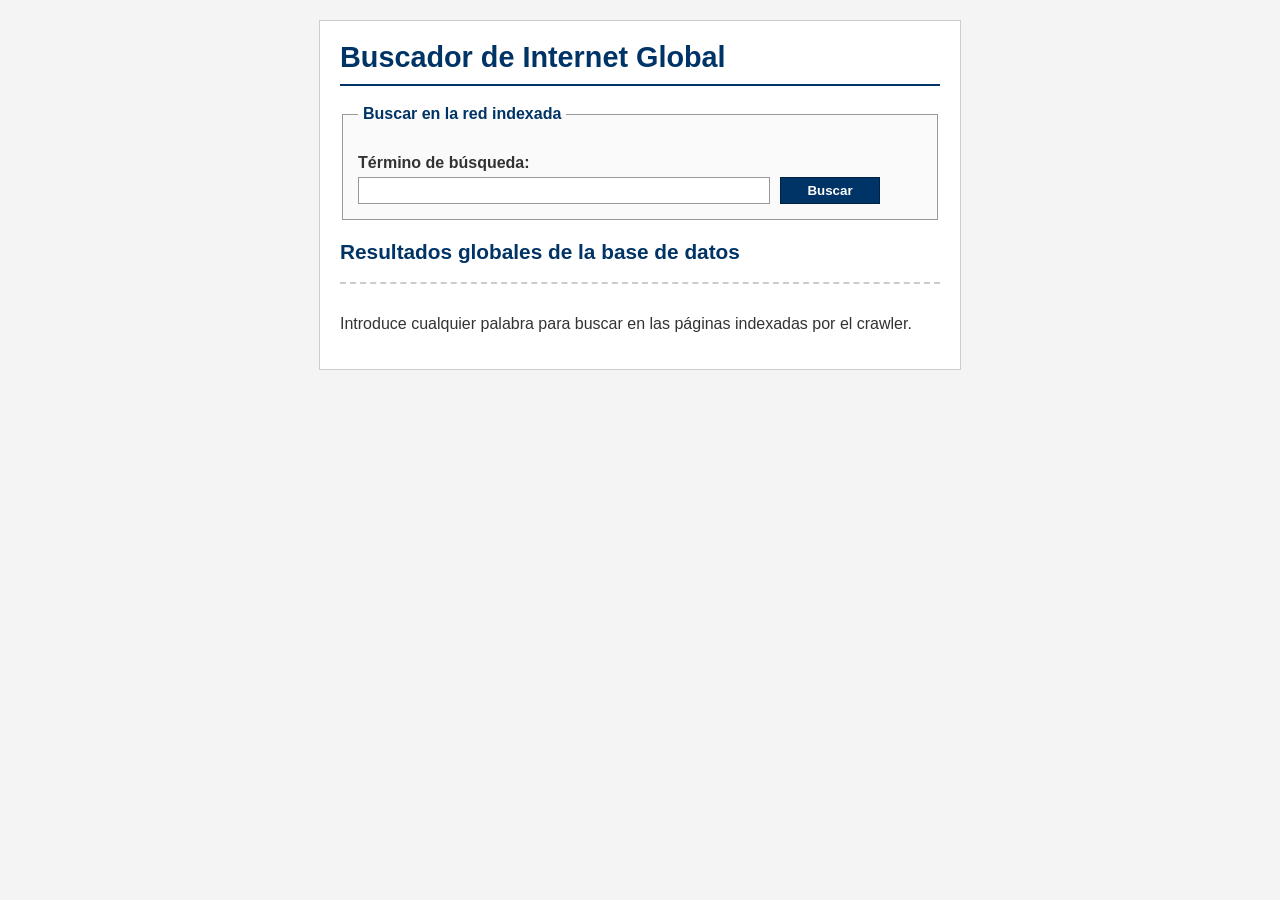
==== index.html @ 370d0c4d "Add files via upload" ====
<?xml version="1.0" encoding="UTF-8"?>
<!DOCTYPE html PUBLIC "-//W3C//DTD XHTML 1.0 Strict//EN" "http://www.w3.org/TR/xhtml1/DTD/xhtml1-strict.dtd">
<html xmlns="http://w3.org" xml:lang="es" lang="es">
<head>
    <meta http-equiv="Content-Type" content="text/html; charset=UTF-8" />
    <title>Buscador Global Estricto</title>
    <link rel="stylesheet" type="text/css" href="estilos.css" />
    <script type="text/javascript" src="buscador.js"></script>
</head>
<body>

<div id="contenedor">
    <h1>Buscador de Internet Global</h1>

    <form action="#" id="formulario-busqueda">
        <fieldset>
            <legend>Buscar en la red indexada</legend>
            <p>
                <label for="termino">Término de búsqueda:</label>
                <input type="text" id="termino" name="termino" />
                <input type="submit" id="boton-buscar" value="Buscar" />
            </p>
        </fieldset>
    </form>

    <h2>Resultados globales de la base de datos</h2>
    <div id="resultados">
        <p>Introduce cualquier palabra para buscar en las páginas indexadas por el crawler.</p>
    </div>
</div>

</body>
</html>
---- estilos.css ----
/* ==========================================================================
   Estilos del Buscador Global - Compatibilidad Estricta CSS 2.1
   ========================================================================== */

body {
    font-family: Arial, Helvetica, sans-serif;
    background-color: #f4f4f4;
    color: #333333;
    margin: 0;
    padding: 20px;
}

#contenedor {
    width: 600px;
    margin: 0 auto;
    background-color: #ffffff;
    border: 1px solid #cccccc;
    padding: 20px;
}

h1, h2 {
    color: #003366;
    margin-top: 0;
}

h1 {
    font-size: 1.8em;
    border-bottom: 2px solid #003366;
    padding-bottom: 10px;
}

h2 {
    font-size: 1.3em;
    margin-top: 20px;
}

fieldset {
    border: 1px solid #999999;
    padding: 15px;
    margin-bottom: 20px;
    background-color: #fafafa;
}

legend {
    font-weight: bold;
    color: #003366;
    padding: 0 5px;
}

label {
    display: block;
    margin-bottom: 5px;
    font-weight: bold;
}

/* Diseño del formulario usando maquetación clásica CSS 2.1 */
#termino {
    width: 400px;
    padding: 5px;
    border: 1px solid #999999;
    float: left;
    margin-right: 10px;
}

#boton-buscar {
    width: 100px;
    padding: 5px;
    background-color: #003366;
    color: #ffffff;
    border: 1px solid #002244;
    font-weight: bold;
    cursor: pointer;
    float: left;
}

/* Limpieza de flujos para que el contenedor de resultados no se solape */
#resultados {
    border-top: 2px dashed #cccccc;
    padding-top: 15px;
    clear: both;
}

/* Formateo de los sitios web reales devueltos por el Crawler */
.resultado-item {
    margin-bottom: 20px;
    padding-bottom: 15px;
    border-bottom: 1px solid #eeeeee;
}

.resultado-item h3 {
    margin: 0 0 5px 0;
    font-size: 1.1em;
}

.resultado-item a {
    color: #0066cc;
    text-decoration: none;
    font-weight: bold;
}

.resultado-item a:hover {
    text-decoration: underline;
    color: #003399;
}

.resultado-item p {
    margin: 5px 0 0 0;
    color: #555555;
    line-height: 1.4em;
    font-size: 0.9em;
}
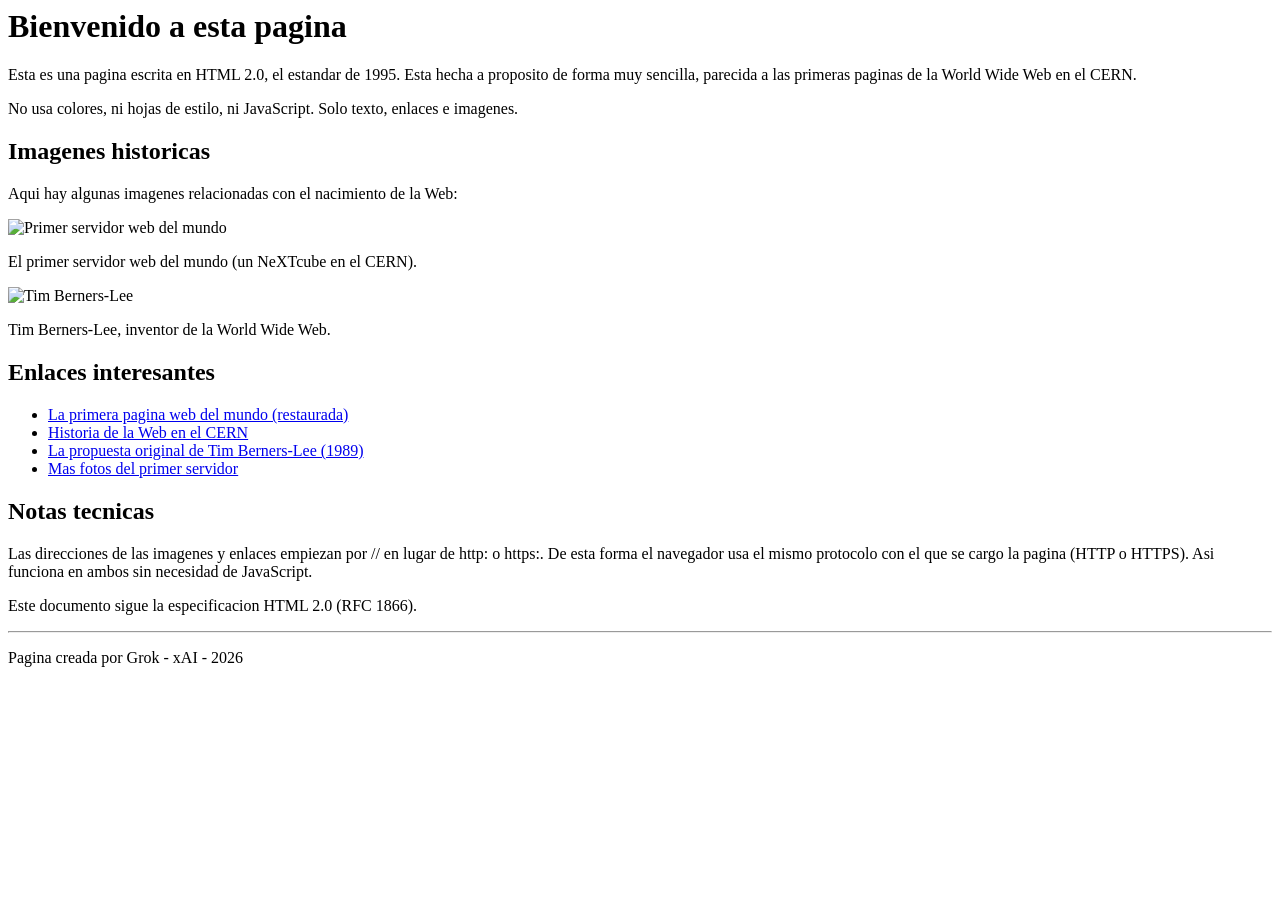
==== commit 2544f4f9: "Añadir página HTML 2.0 al estilo de la primera Web del CERN" ====
--- a/index.html
+++ b/index.html
@@ -1,33 +1,72 @@
-<?xml version="1.0" encoding="UTF-8"?>
-<!DOCTYPE html PUBLIC "-//W3C//DTD XHTML 1.0 Strict//EN" "http://www.w3.org/TR/xhtml1/DTD/xhtml1-strict.dtd">
-<html xmlns="http://w3.org" xml:lang="es" lang="es">
-<head>
-    <meta http-equiv="Content-Type" content="text/html; charset=UTF-8" />
-    <title>Buscador Global Estricto</title>
-    <link rel="stylesheet" type="text/css" href="estilos.css" />
-    <script type="text/javascript" src="buscador.js"></script>
-</head>
-<body>
+<!DOCTYPE HTML PUBLIC "-//IETF//DTD HTML 2.0//EN">
+<HTML>
+<HEAD>
+<TITLE>Una pagina sencilla al estilo de la primera Web</TITLE>
+</HEAD>
+<BODY>
 
-<div id="contenedor">
-    <h1>Buscador de Internet Global</h1>
+<H1>Bienvenido a esta pagina</H1>
 
-    <form action="#" id="formulario-busqueda">
-        <fieldset>
-            <legend>Buscar en la red indexada</legend>
-            <p>
-                <label for="termino">Término de búsqueda:</label>
-                <input type="text" id="termino" name="termino" />
-                <input type="submit" id="boton-buscar" value="Buscar" />
-            </p>
-        </fieldset>
-    </form>
+<P>
+Esta es una pagina escrita en HTML 2.0, el estandar de 1995.
+Esta hecha a proposito de forma muy sencilla, parecida a las
+primeras paginas de la World Wide Web en el CERN.
+</P>
 
-    <h2>Resultados globales de la base de datos</h2>
-    <div id="resultados">
-        <p>Introduce cualquier palabra para buscar en las páginas indexadas por el crawler.</p>
-    </div>
-</div>
+<P>
+No usa colores, ni hojas de estilo, ni JavaScript.
+Solo texto, enlaces e imagenes.
+</P>
 
-</body>
-</html>
+<H2>Imagenes historicas</H2>
+
+<P>
+Aqui hay algunas imagenes relacionadas con el nacimiento de la Web:
+</P>
+
+<P>
+<IMG SRC="//upload.wikimedia.org/wikipedia/commons/thumb/d/d1/First_Web_Server.jpg/640px-First_Web_Server.jpg" ALT="Primer servidor web del mundo">
+</P>
+
+<P>
+El primer servidor web del mundo (un NeXTcube en el CERN).
+</P>
+
+<P>
+<IMG SRC="//upload.wikimedia.org/wikipedia/commons/thumb/3/3a/Tim_Berners-Lee_CP_2.jpg/400px-Tim_Berners-Lee_CP_2.jpg" ALT="Tim Berners-Lee">
+</P>
+
+<P>
+Tim Berners-Lee, inventor de la World Wide Web.
+</P>
+
+<H2>Enlaces interesantes</H2>
+
+<UL>
+<LI><A HREF="//info.cern.ch/hypertext/WWW/TheProject.html">La primera pagina web del mundo (restaurada)</A></LI>
+<LI><A HREF="//home.cern/science/computing/birth-web">Historia de la Web en el CERN</A></LI>
+<LI><A HREF="//www.w3.org/History/1989/proposal.html">La propuesta original de Tim Berners-Lee (1989)</A></LI>
+<LI><A HREF="//commons.wikimedia.org/wiki/Category:World%27s_first_web_server_at_CERN">Mas fotos del primer servidor</A></LI>
+</UL>
+
+<H2>Notas tecnicas</H2>
+
+<P>
+Las direcciones de las imagenes y enlaces empiezan por // en lugar de
+http: o https:. De esta forma el navegador usa el mismo protocolo
+con el que se cargo la pagina (HTTP o HTTPS). Asi funciona en ambos
+sin necesidad de JavaScript.
+</P>
+
+<P>
+Este documento sigue la especificacion HTML 2.0 (RFC 1866).
+</P>
+
+<HR>
+
+<P>
+Pagina creada por Grok - xAI - 2026
+</P>
+
+</BODY>
+</HTML>
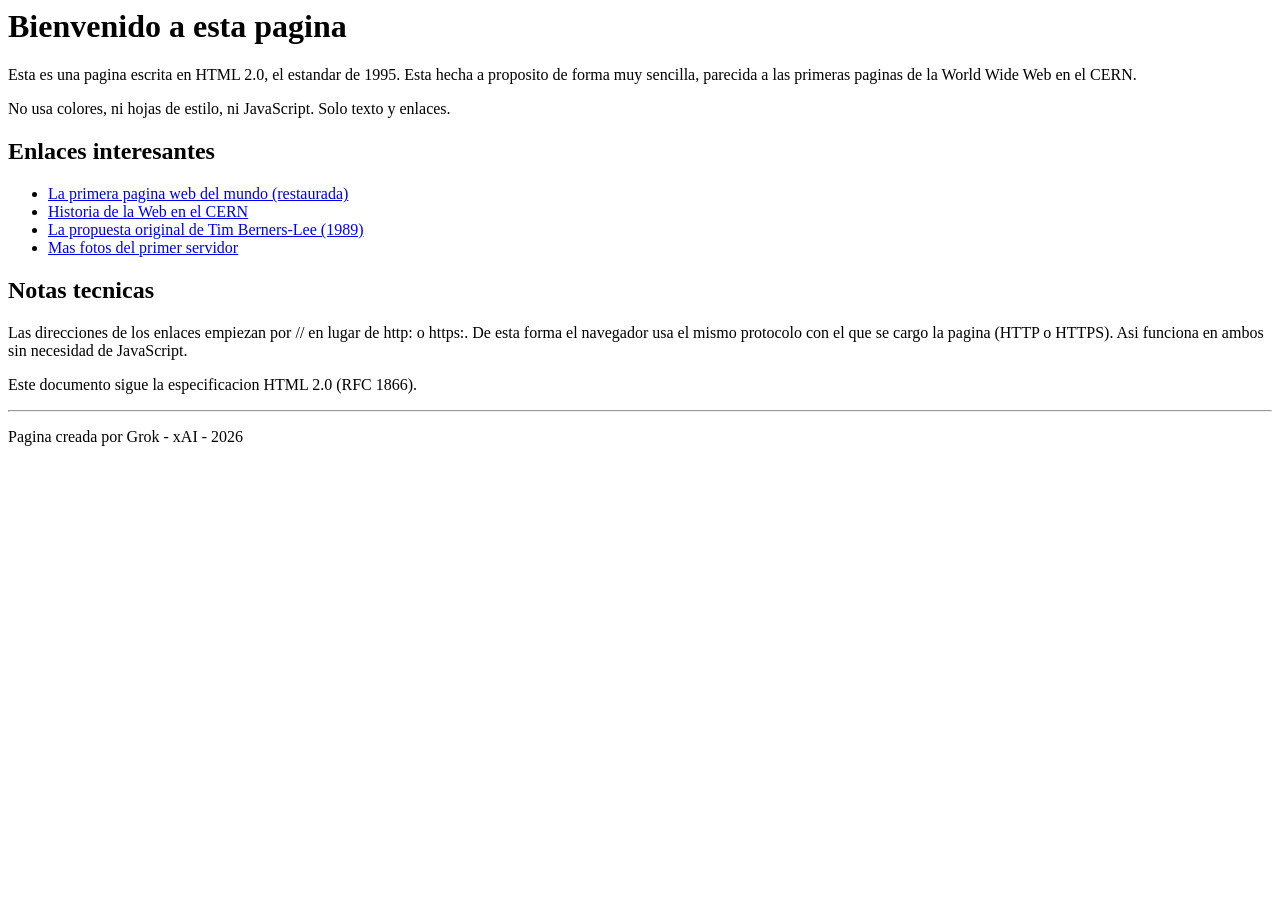
==== commit 5725074e: "Quitar las imágenes de la página" ====
--- a/index.html
+++ b/index.html
@@ -15,29 +15,7 @@
 
 <P>
 No usa colores, ni hojas de estilo, ni JavaScript.
-Solo texto, enlaces e imagenes.
-</P>
-
-<H2>Imagenes historicas</H2>
-
-<P>
-Aqui hay algunas imagenes relacionadas con el nacimiento de la Web:
-</P>
-
-<P>
-<IMG SRC="//upload.wikimedia.org/wikipedia/commons/thumb/d/d1/First_Web_Server.jpg/640px-First_Web_Server.jpg" ALT="Primer servidor web del mundo">
-</P>
-
-<P>
-El primer servidor web del mundo (un NeXTcube en el CERN).
-</P>
-
-<P>
-<IMG SRC="//upload.wikimedia.org/wikipedia/commons/thumb/3/3a/Tim_Berners-Lee_CP_2.jpg/400px-Tim_Berners-Lee_CP_2.jpg" ALT="Tim Berners-Lee">
-</P>
-
-<P>
-Tim Berners-Lee, inventor de la World Wide Web.
+Solo texto y enlaces.
 </P>
 
 <H2>Enlaces interesantes</H2>
@@ -52,7 +30,7 @@
 <H2>Notas tecnicas</H2>
 
 <P>
-Las direcciones de las imagenes y enlaces empiezan por // en lugar de
+Las direcciones de los enlaces empiezan por // en lugar de
 http: o https:. De esta forma el navegador usa el mismo protocolo
 con el que se cargo la pagina (HTTP o HTTPS). Asi funciona en ambos
 sin necesidad de JavaScript.
